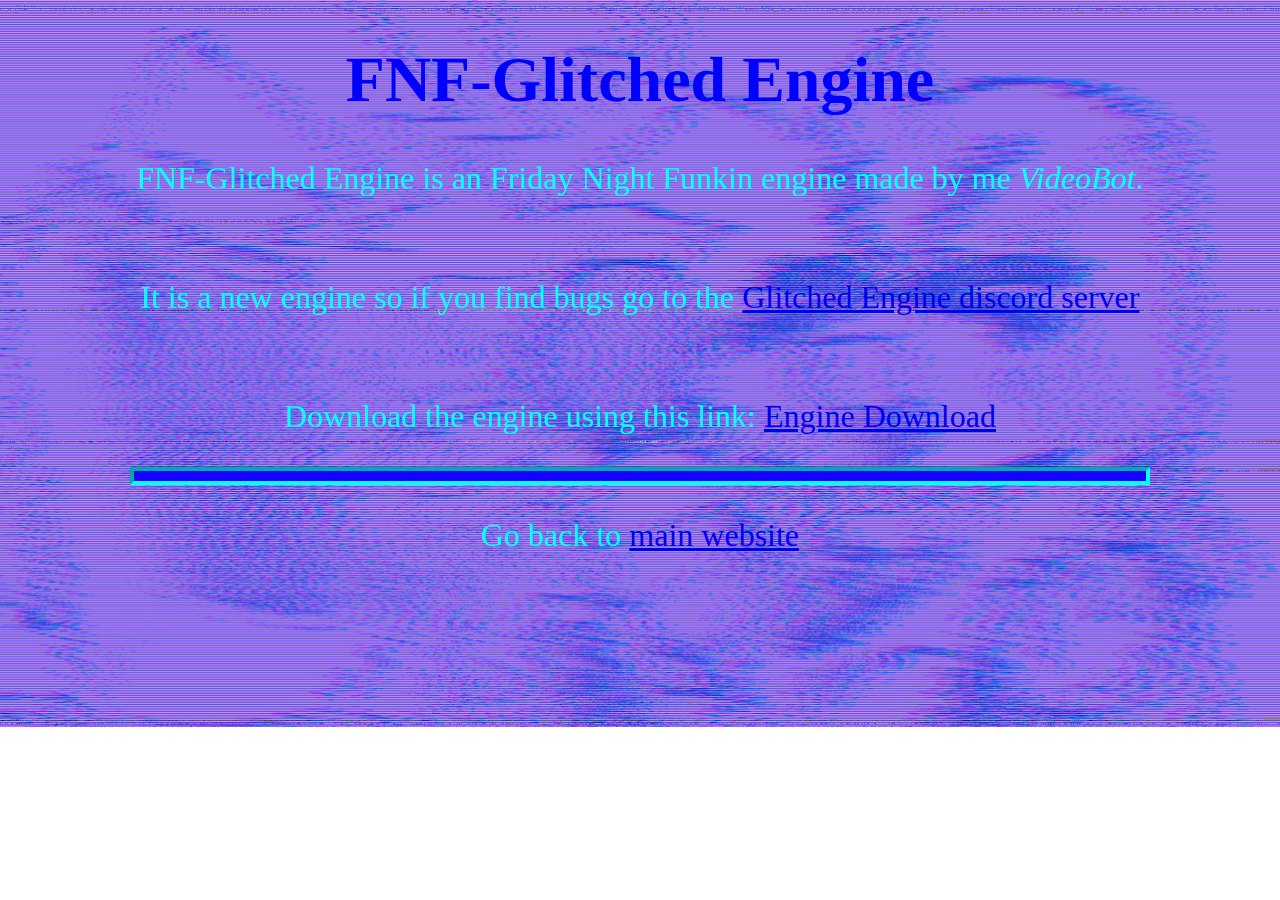
==== engine_website/index.html @ a597bdae "new web page" ====
<!DOCTYPE html>
<html lang="en">
<head>
    <meta charset="UTF-8">
    <meta name="viewport" content="width=device-width, initial-scale=1.0">
    <title>FNF-Glitched Engine</title>
    <link href="css/index.css" type="text/css" rel="stylesheet" />
</head>
<body>
    <h1 class="title">FNF-Glitched Engine</h1>
    <p>FNF-Glitched Engine is an Friday Night Funkin engine made by me <i>VideoBot</i>.</p><br/>
    <p>It is a new engine so if you find bugs go to the <a href="https://discord.gg/HfqGXvznBe" target="_blank">Glitched Engine discord server</a></p><br/>
    <p>Download the engine using this link: <a href="https://gamejolt.com/games/glitched-engine/864516" target="_blank">Engine Download</a></p>
    <hr/>
    <p>Go back to <a href="../index.html">main website</a></p>
</body>
</html>
---- engine_website/css/index.css ----
body {
    background: url("../images/BG.png") no-repeat;
    background-size: cover;
    background-position-y: 0vh;
}

.title {
    text-align: center;
    color: blue;
    font-size: 400%;
}

p {
    text-align: center;
    color: rgb(0, 255, 255);
    font-size: xx-large;
}

hr {
    background-color: rgb(20, 0, 255);
    border-color: aqua;
    height: 10px;
    width: 80%;
    border-width: 4px;
}
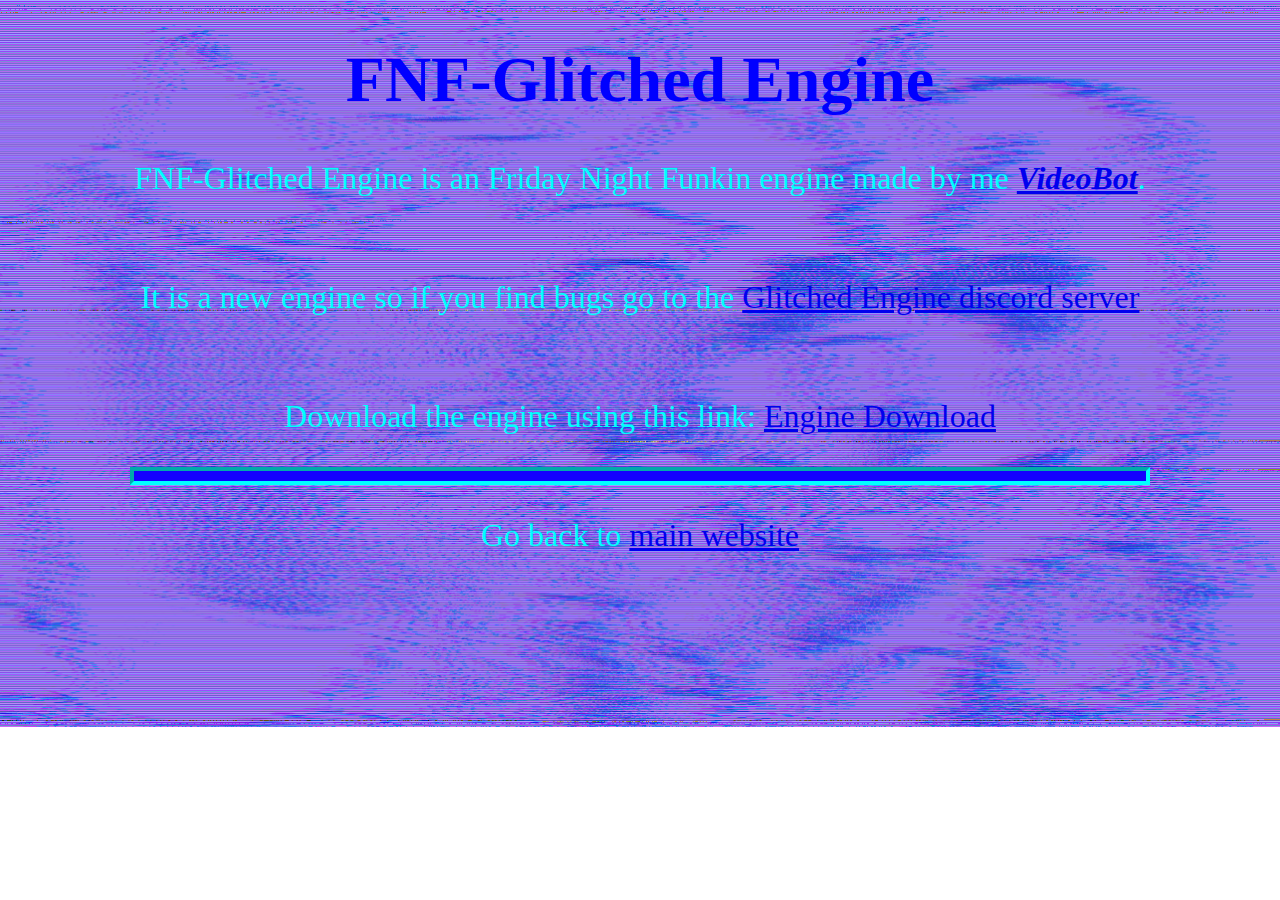
==== commit bd3f784a: "updated 1 file" ====
--- a/engine_website/index.html
+++ b/engine_website/index.html
@@ -8,7 +8,7 @@
 </head>
 <body>
     <h1 class="title">FNF-Glitched Engine</h1>
-    <p>FNF-Glitched Engine is an Friday Night Funkin engine made by me <i>VideoBot</i>.</p><br/>
+    <p>FNF-Glitched Engine is an Friday Night Funkin engine made by me <a href="https://youtube.com/@videobot2009" target="_blank"><i><b>VideoBot</b></i></a>.</p><br/>
     <p>It is a new engine so if you find bugs go to the <a href="https://discord.gg/HfqGXvznBe" target="_blank">Glitched Engine discord server</a></p><br/>
     <p>Download the engine using this link: <a href="https://gamejolt.com/games/glitched-engine/864516" target="_blank">Engine Download</a></p>
     <hr/>
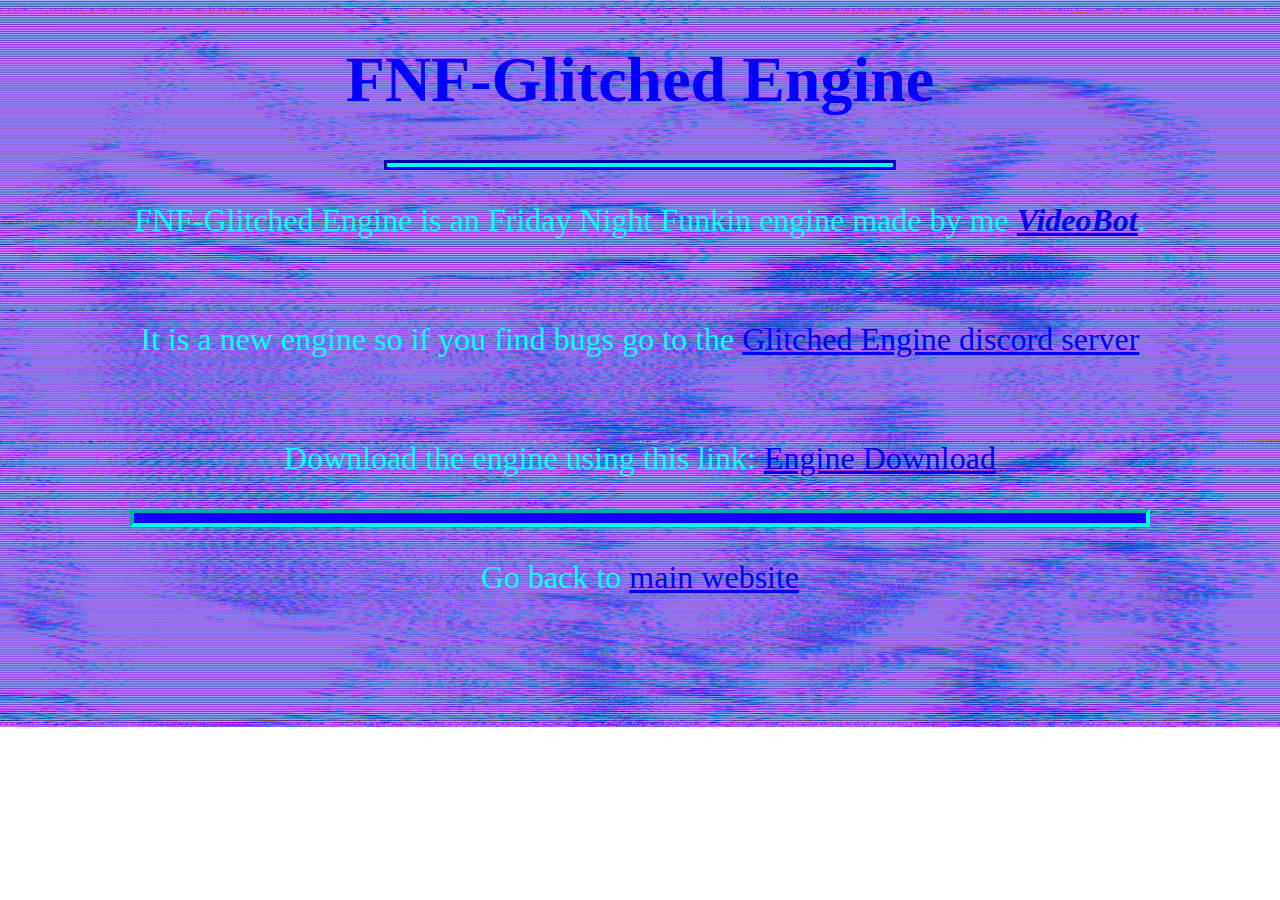
==== commit 7d7f4af3: "index.css" ====
--- a/engine_website/index.html
+++ b/engine_website/index.html
@@ -7,7 +7,7 @@
     <link href="css/index.css" type="text/css" rel="stylesheet" />
 </head>
 <body>
-    <h1 class="title">FNF-Glitched Engine</h1>
+    <h1 class="title">FNF-Glitched Engine</h1> <hr class="Engine">
     <p>FNF-Glitched Engine is an Friday Night Funkin engine made by me <a href="https://youtube.com/@videobot2009" target="_blank"><i><b>VideoBot</b></i></a>.</p><br/>
     <p>It is a new engine so if you find bugs go to the <a href="https://discord.gg/HfqGXvznBe" target="_blank">Glitched Engine discord server</a></p><br/>
     <p>Download the engine using this link: <a href="https://gamejolt.com/games/glitched-engine/864516" target="_blank">Engine Download</a></p>
--- a/engine_website/css/index.css
+++ b/engine_website/css/index.css
@@ -22,4 +22,12 @@
     height: 10px;
     width: 80%;
     border-width: 4px;
+}
+
+.Engine {
+    background-color: rgb(0, 255, 255);
+    border-color: blue;
+    height: 4px;
+    width: 40%;
+    border-width: 3px;
 }